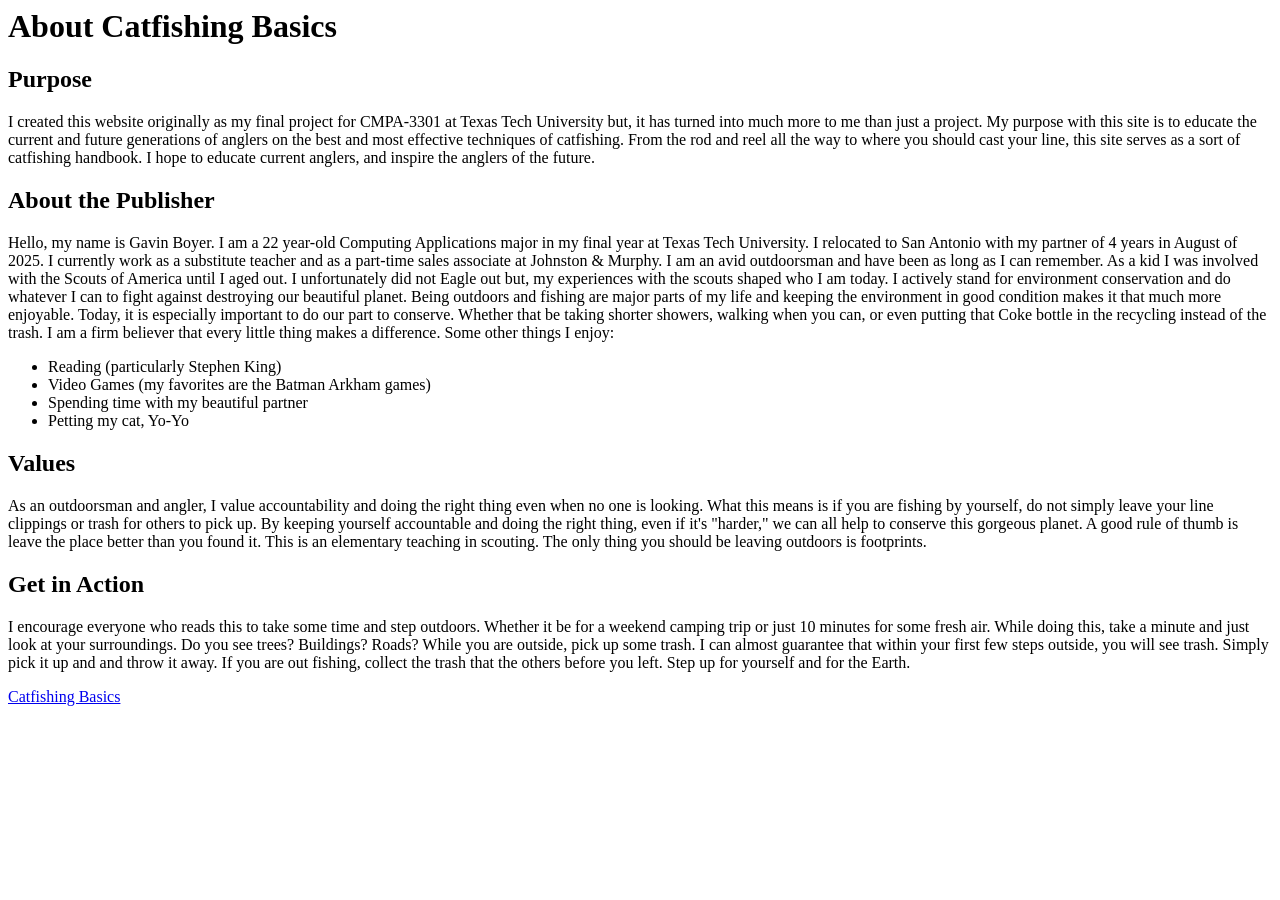
==== about.html @ ec990c43 "created about.html and linked created about.html and linked about.html and index.html bidirectionall" ====
<html>
    <head>
        <title>About</title>
    </head>
    <body>
        <h1>About Catfishing Basics</h1>

        <h2>Purpose</h2>

        <p>
                I created this website originally as my final project for CMPA-3301 at Texas Tech University but, it has turned into much more
            to me than just a project. My purpose with this site is to educate the current and future generations of anglers on the best and 
            most effective techniques of catfishing. From the rod and reel all the way to where you should cast your line, this site serves as a 
            sort of catfishing handbook. I hope to educate current anglers, and inspire the anglers of the future. 
        </p>

        <h2>About the Publisher</h2>

        <p>
                Hello, my name is Gavin Boyer. I am a 22 year-old Computing Applications major in my final year at Texas Tech University. I 
            relocated to San Antonio with my partner of 4 years in August of 2025. I currently work as a substitute teacher and as a part-time 
            sales associate at Johnston & Murphy. I am an avid outdoorsman and have been as long as I can remember. As a kid I was involved with the 
            Scouts of America until I aged out. I unfortunately did not Eagle out but, my experiences with the scouts shaped who I am today. I actively 
            stand for environment conservation and do whatever I can to fight against destroying our beautiful planet. Being outdoors and fishing are major 
            parts of my life and keeping the environment in good condition makes it that much more enjoyable. Today, it is especially important to do our 
            part to conserve. Whether that be taking shorter showers, walking when you can, or even putting that Coke bottle in the recycling instead of 
            the trash. I am a firm believer that every little thing makes a difference. Some other things I enjoy:
            <ul>
                <li>Reading (particularly Stephen King)</li>
                <li>Video Games (my favorites are the Batman Arkham games)</li>
                <li>Spending time with my beautiful partner</li>
                <li>Petting my cat, Yo-Yo</li>
            </ul>
        </p>

        <h2>Values</h2>

        <p>
                As an outdoorsman and angler, I value accountability and doing the right thing even when no one is looking. What this means is 
            if you are fishing by yourself, do not simply leave your line clippings or trash for others to pick up. By keeping yourself accountable
            and doing the right thing, even if it's "harder," we can all help to conserve this gorgeous planet. A good rule of thumb is leave the 
            place better than you found it. This is an elementary teaching in scouting. The only thing you should be leaving outdoors is footprints.
        </p>

        <h2>Get in Action</h2>

        <p> 
                I encourage everyone who reads this to take some time and step outdoors. Whether it be for a weekend camping trip or just 10 minutes
            for some fresh air. While doing this, take a minute and just look at your surroundings. Do you see trees? Buildings? Roads? While you are
            outside, pick up some trash. I can almost guarantee that within your first few steps outside, you will see trash. Simply pick it up and
            and throw it away. If you are out fishing, collect the trash that the others before you left. Step up for yourself and for the Earth.
        </p>

        <a href="index.html">Catfishing Basics</a>
    </body>
</html>
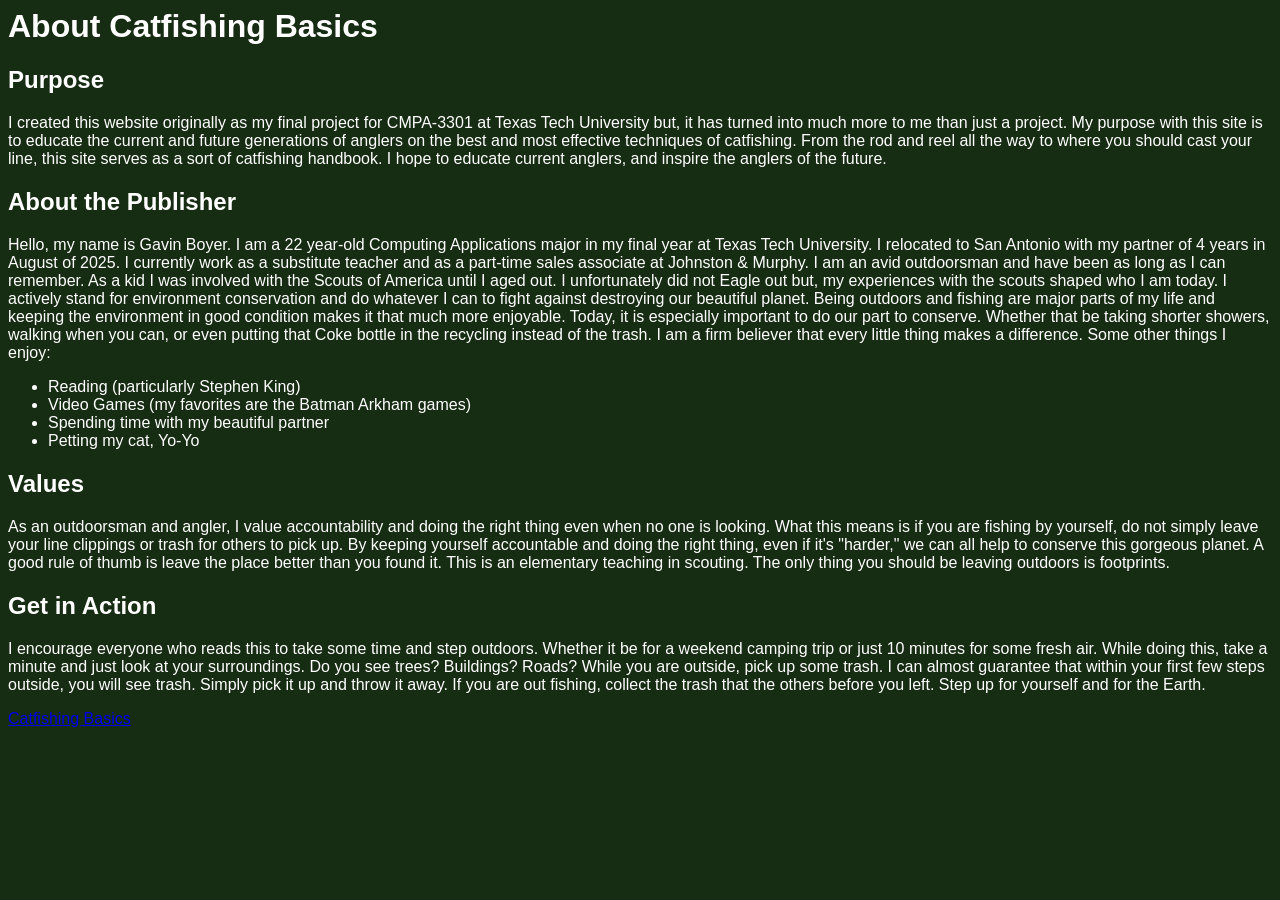
==== commit e8f53d12: "linked style.css to index and about linked the style.css file to index.html and about.html to test" ====
--- a/about.html
+++ b/about.html
@@ -1,6 +1,8 @@
 <html>
     <head>
         <title>About</title>
+        <link rel="stylesheet" type="text/css" href="style.css" 
+        
     </head>
     <body>
         <h1>About Catfishing Basics</h1>
@@ -48,9 +50,11 @@
                 I encourage everyone who reads this to take some time and step outdoors. Whether it be for a weekend camping trip or just 10 minutes
             for some fresh air. While doing this, take a minute and just look at your surroundings. Do you see trees? Buildings? Roads? While you are
             outside, pick up some trash. I can almost guarantee that within your first few steps outside, you will see trash. Simply pick it up and
-            and throw it away. If you are out fishing, collect the trash that the others before you left. Step up for yourself and for the Earth.
+            throw it away. If you are out fishing, collect the trash that the others before you left. Step up for yourself and for the Earth.
         </p>
 
-        <a href="index.html">Catfishing Basics</a>
+        <div>
+            <a href="index.html">Catfishing Basics</a>
+        </div>
     </body>
 </html>
--- a/style.css
+++ b/style.css
@@ -0,0 +1,13 @@
+head {
+    background-color: #172d13;
+    color: white;
+    font-family: 'Franklin Gothic Medium', 'Arial Narrow', Arial, sans-serif;
+    text-align: center;
+}
+
+body {
+    background-color: #172d13;
+    color: white;
+    font-family: 'Franklin Gothic Medium', 'Arial Narrow', Arial, sans-serif;
+}
+
